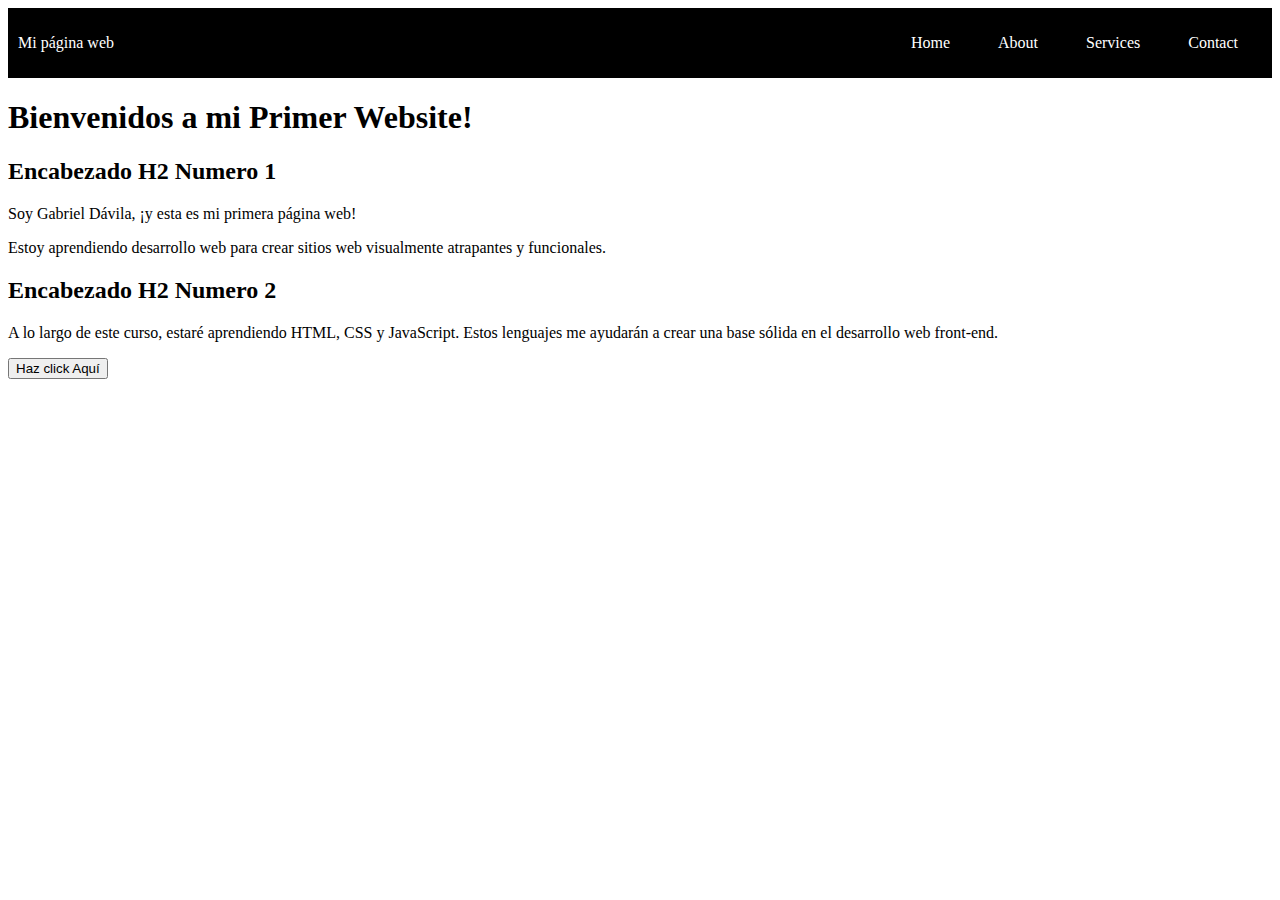
==== index.html @ d464c564 "Initial commit" ====
<!DOCTYPE html>
<html lang="en">
<head>
    <meta charset="UTF-8">
    <meta http-equiv="X-UA-Compatible" content="IE=edge">
    <meta name="viewport" content="width=device-width, initial-scale=1.0">
    <title>Mi Primer Website</title>
    <link rel="stylesheet" type="text/css" href="styles2.css">
</head>
<body>

    <div class="container-nav">
        <nav class="navbar" role="navigation">
          <a href="#" class="brand">Mi página web</a>
          <ul class="nav-links">
            <li><a href="index.html">Home</a></li>
            <li><a href="nosotros.html">About</a></li>
            <li><a href="servicios.html">Services</a></li>
            <li><a href="contacto.html">Contact</a></li>
          </ul>
        </nav>
        <button class="button-menu-toggle">Menu</button>
      </div>

    <div class="container">
        <h1>Bienvenidos a mi Primer Website!</h1>
        <div class="row">
            <div class="column">
                <h2>Encabezado H2 Numero 1</h2>
                <p>Soy Gabriel Dávila, ¡y esta es mi primera página web!</p>
                <p>Estoy aprendiendo desarrollo web para crear sitios web visualmente atrapantes y funcionales.</p>
            </div>
            <div class="column">
                <h2>Encabezado H2 Numero 2</h2>
                <p>A lo largo de este curso, estaré aprendiendo HTML, CSS y JavaScript. Estos lenguajes me ayudarán a crear 
                    una base sólida en el desarrollo web front-end.</p> 
            </div>
        </div>
    </div>

    <div>
        <button onclick="showAlert()">Haz click Aquí</button>
    </div>

<script src="script.js"></script>
</body>
</html>
---- styles2.css ----
.container-nav {
    display: flex;
    padding: 10px;
    height: 50px;
    background-color: black;
  }
  
  
  .navbar {
    display: flex;
    justify-content: space-between;
    width: 100%;
  }
  
  
  .brand {
    display: flex;
    align-items: center;
  }
  
  
  li>a {
    padding: 8px 24px;
  }
  
  
  li {
    list-style-type: none;
  }
  
  
  a {
    color: white;
    text-decoration:none;
  }
  
  
  .nav-links {
    display: flex;
    align-items: center;
  }
  
  
  .button-menu-toggle {
    display: none;
  }

  @media (max-width: 768px) {
    .column {
      flex: 100%;
    }
  
  
    .nav-links {
      display: none;
    }
  
  
    .button-menu-toggle {
      display: block;
      background-color: white;
      border:none;
      border-radius: 50px;
      padding: 0 24px;
      font-family: monospace;
      font-weight: bold;
      font-size: 20px;
    }
   
    .nav-links.nav-links-responsive {
      position: absolute;
      display: flex;
      background-color: rgba(20,20,20,0.95);
      width: 100%;
      height: 100%;
      top: 70px;
      left: 0;
      flex-direction: column;
      padding-top: 200px;
      align-items: center;
      gap:70px;
      font-size: 40px;
  
  
    }
  }
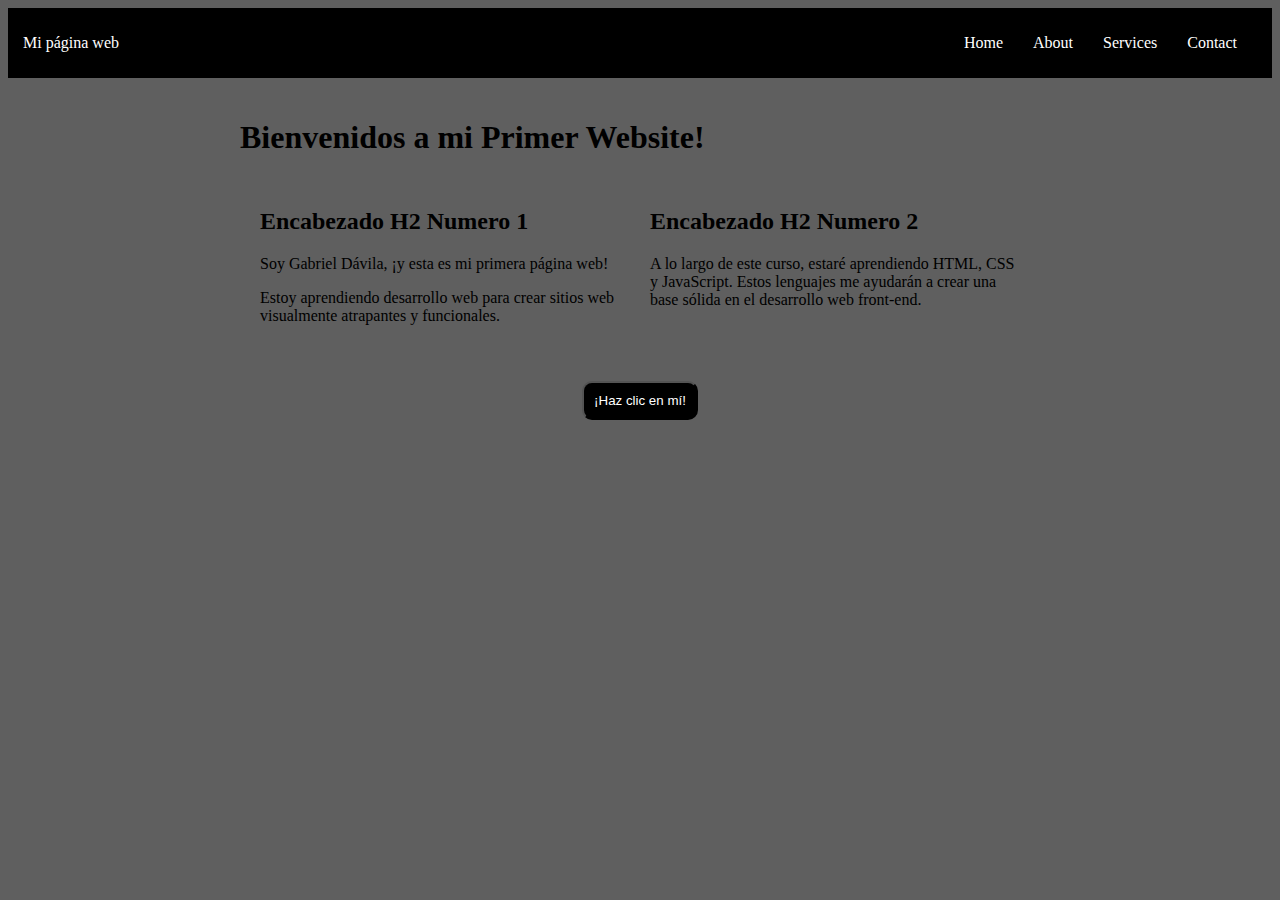
==== commit f81fdcfa: "Decoración" ====
--- a/index.html
+++ b/index.html
@@ -38,8 +38,8 @@
         </div>
     </div>
 
-    <div>
-        <button onclick="showAlert()">Haz click Aquí</button>
+    <div align="center">
+        <button class="alertButton" onClick="showAlert()" aria-label="Haz clic en mí">¡Haz clic en mí!</button>
     </div>
 
 <script src="script.js"></script>
--- a/styles2.css
+++ b/styles2.css
@@ -1,3 +1,7 @@
+body{
+  background-color: #5f5f5f;
+}
+
 .container-nav {
     display: flex;
     padding: 10px;
@@ -5,7 +9,12 @@
     background-color: black;
   }
   
-  
+  .container {
+    max-width: 800px;
+    margin: auto;
+    padding: 20px;
+}
+
   .navbar {
     display: flex;
     justify-content: space-between;
@@ -83,4 +92,102 @@
   
   
     }
-  }+  }
+
+  .greeting {
+    text-align: center;
+  }
+
+
+
+  header {
+    background-color: #333;
+    color: #fff;
+    text-align: center;
+    padding: 20px;
+    font-family: Arial, Helvetica, sans-serif;
+  }
+
+  nav ul {
+    list-style: none;
+    margin: 0;
+    padding: 0;
+  }
+
+  nav li {
+    display: inline-block;
+    margin-right: 20px;
+  }
+
+  nav a {
+    color: #fff;
+    text-decoration: none;
+    padding: 5px;
+  }
+  nav a:hover {
+    color: #1cfa1c;
+  }
+
+  @media (max-width: 767px) {
+    header {
+      background-color: black;
+    }
+  }
+
+  @media (max-width: 767px) {
+    nav {
+      font-size: 16px;
+    }
+  }
+
+  @media (max-width: 1200px) {
+    header {
+      width: 1200px;
+    }
+  }
+
+  .row {
+    display: flex;
+    flex-wrap: wrap;
+    margin: 10px;
+  }
+  
+  .column {
+    flex: 1;
+    padding: 10px;
+  }
+  
+@media (max-width: 700px) {
+  .column {
+    flex: 100%;
+  }
+}  
+
+img {
+  width: 300px;
+  height: 300px;
+}
+
+.images{
+  display: flex;
+  flex-wrap: nowrap;
+  justify-content: center;
+}
+
+.alertButton{
+  background-color: black;
+  color: white;
+  padding: 10px;
+  border-radius: 10px;
+}
+
+.alertButton:hover{
+  color: #1cfa1c;
+}
+
+.input{
+  background-color: black;
+  color: white;
+  padding: 10px;
+  border-radius: 10px;
+}